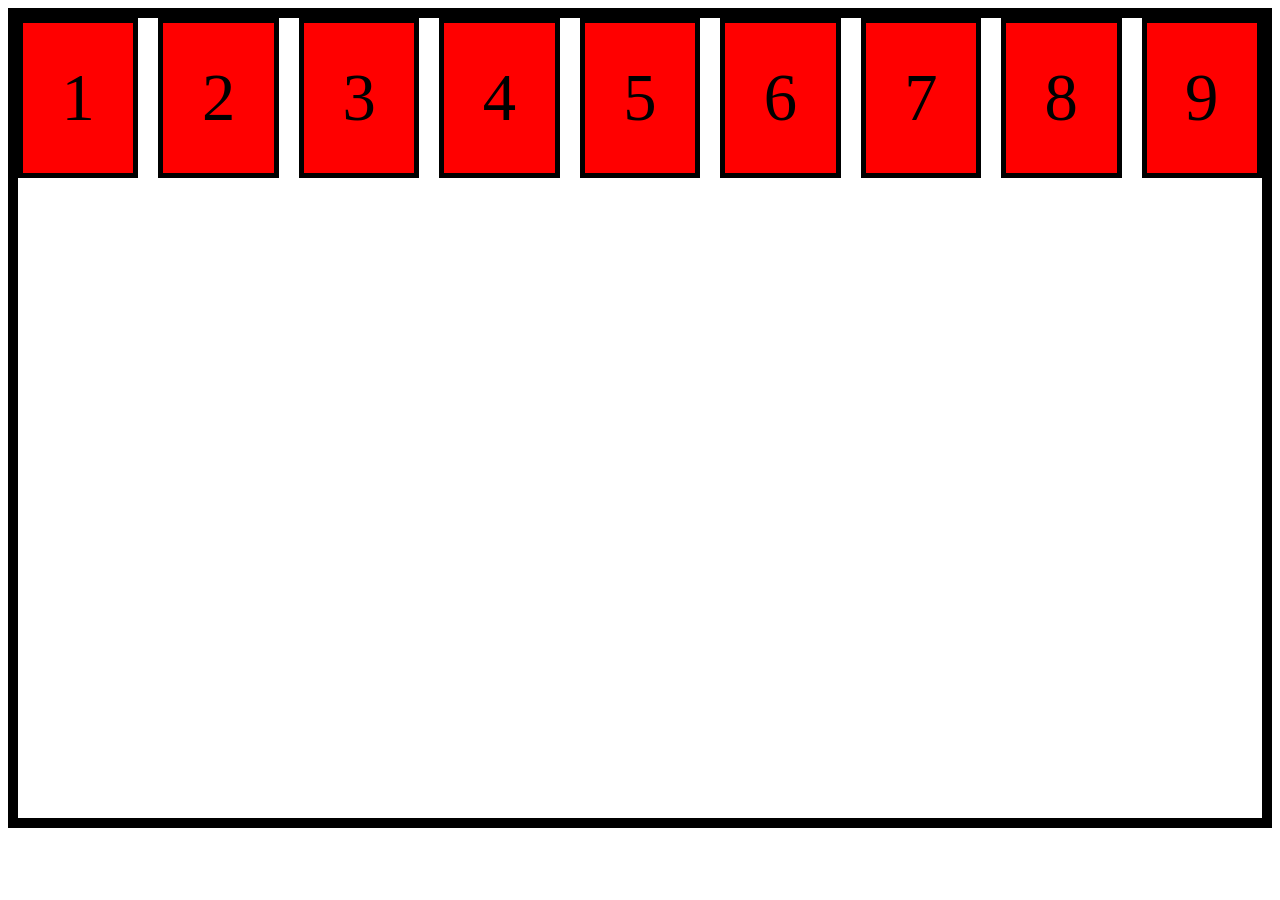
==== Flex-Boxs/index.html @ 0e214b89 "Vanilla CSS 25" ====
<!DOCTYPE html>
<html lang="en">
<head>
    <meta charset="UTF-8">
    <meta name="viewport" content="width=device-width, initial-scale=1.0">
    <title>Flex-Boxs | CSS</title>
    <link rel="stylesheet" href="style.css">
</head>
<body>
    <div class="box">1</div>
    <div class="box">2</div>
    <div class="box">3</div>
    <div class="box">4</div>
    <div class="box">5</div>
    <div class="box">6</div>
    <div class="box">7</div>
    <div class="box">8</div>
    <div class="box">9</div>
    <!-- <div class="box">10</div> -->
</body>
</html>
---- Flex-Boxs/style.css ----
body { 
    min-height: 800px;
    display: flex;
    border: 10px solid black;
    /* justify-content: center; */
    /* justify-content: flex-start; */
    /* flex-direction: column;
    align-items: center;
    justify-content: space-evenly; */
    gap: 20px;
    /* row-gap: 20px;
    column-gap: 10px; */
    /* flex-wrap: wrap;
    justify-content: center;
    align-items: center;
    align-content: center; */
    } 



.box {
    flex-shrink: 1;
    width: 150px;
    height: 150px;  
    background-color: red;
    font-size: 50pt;
    display: flex;
    justify-content: center;
    align-items: center;
    align-content: center;
    border: 5px solid black;

}
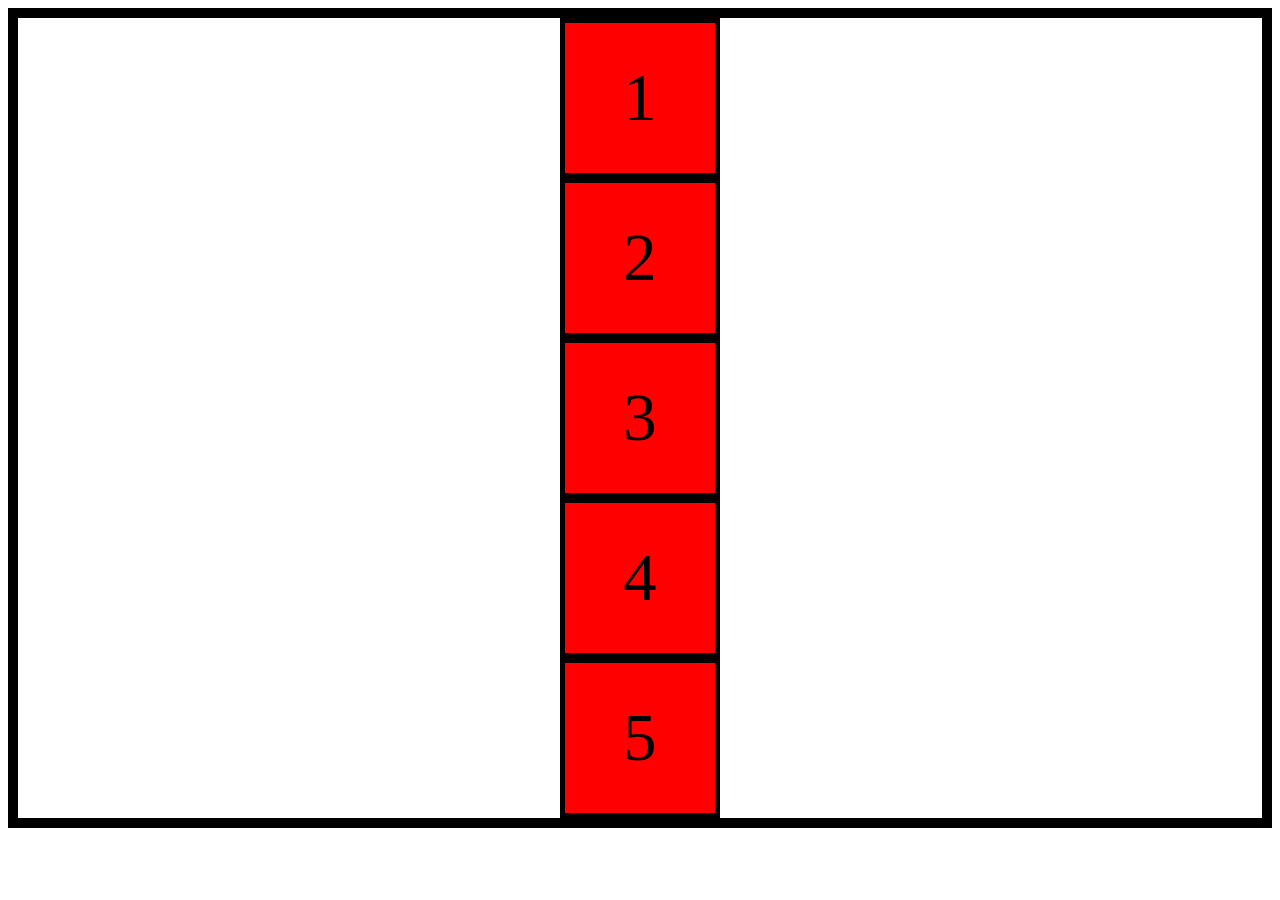
==== commit 01a24c94: "Vanilla CSS 25" ====
--- a/Flex-Boxs/index.html
+++ b/Flex-Boxs/index.html
@@ -1,21 +1,21 @@
-<!DOCTYPE html>
-<html lang="en">
-<head>
-    <meta charset="UTF-8">
-    <meta name="viewport" content="width=device-width, initial-scale=1.0">
-    <title>Flex-Boxs | CSS</title>
-    <link rel="stylesheet" href="style.css">
-</head>
-<body>
-    <div class="box">1</div>
-    <div class="box">2</div>
-    <div class="box">3</div>
-    <div class="box">4</div>
-    <div class="box">5</div>
-    <div class="box">6</div>
-    <div class="box">7</div>
-    <div class="box">8</div>
-    <div class="box">9</div>
-    <!-- <div class="box">10</div> -->
-</body>
+<!DOCTYPE html>
+<html lang="en">
+<head>
+    <meta charset="UTF-8">
+    <meta name="viewport" content="width=device-width, initial-scale=1.0">
+    <title>Flex-Boxs | CSS</title>
+    <link rel="stylesheet" href="style.css">
+</head>
+<body>
+    <div class="box">1</div>
+    <div class="box">2</div>
+    <div class="box">3</div>
+    <div class="box">4</div>
+    <div class="box">5</div>
+    <!-- <div class="box">6</div>
+    <div class="box">7</div>
+    <div class="box">8</div>
+    <div class="box">9</div> -->
+    <!-- <div class="box">10</div> -->
+</body>
 </html>
--- a/Flex-Boxs/style.css
+++ b/Flex-Boxs/style.css
@@ -1,33 +1,33 @@
-body { 
-    min-height: 800px;
-    display: flex;
-    border: 10px solid black;
-    /* justify-content: center; */
-    /* justify-content: flex-start; */
-    /* flex-direction: column;
-    align-items: center;
-    justify-content: space-evenly; */
-    gap: 20px;
-    /* row-gap: 20px;
-    column-gap: 10px; */
-    /* flex-wrap: wrap;
-    justify-content: center;
-    align-items: center;
-    align-content: center; */
-    } 
-
-
-
-.box {
-    flex-shrink: 1;
-    width: 150px;
-    height: 150px;  
-    background-color: red;
-    font-size: 50pt;
-    display: flex;
-    justify-content: center;
-    align-items: center;
-    align-content: center;
-    border: 5px solid black;
-
+body { 
+    min-height: 800px;
+    display: flex;
+    border: 10px solid black;
+    /* justify-content: center; */
+    /* justify-content: flex-start; */
+    flex-direction: column;
+    align-items: center;
+    justify-content: space-between;
+    /* gap: 20px; */
+    /* row-gap: 20px;
+    column-gap: 10px; */
+    /* flex-wrap: wrap;
+    justify-content: center;
+    align-items: center;
+    align-content: center; */
+    } 
+
+
+
+.box {
+    /* flex-shrink: 1; */
+    width: 150px;
+    height: 150px;  
+    background-color: red;
+    font-size: 50pt;
+    display: flex;
+    justify-content: center;
+    align-items: center;
+    align-content: center;
+    border: 5px solid black;
+
 }
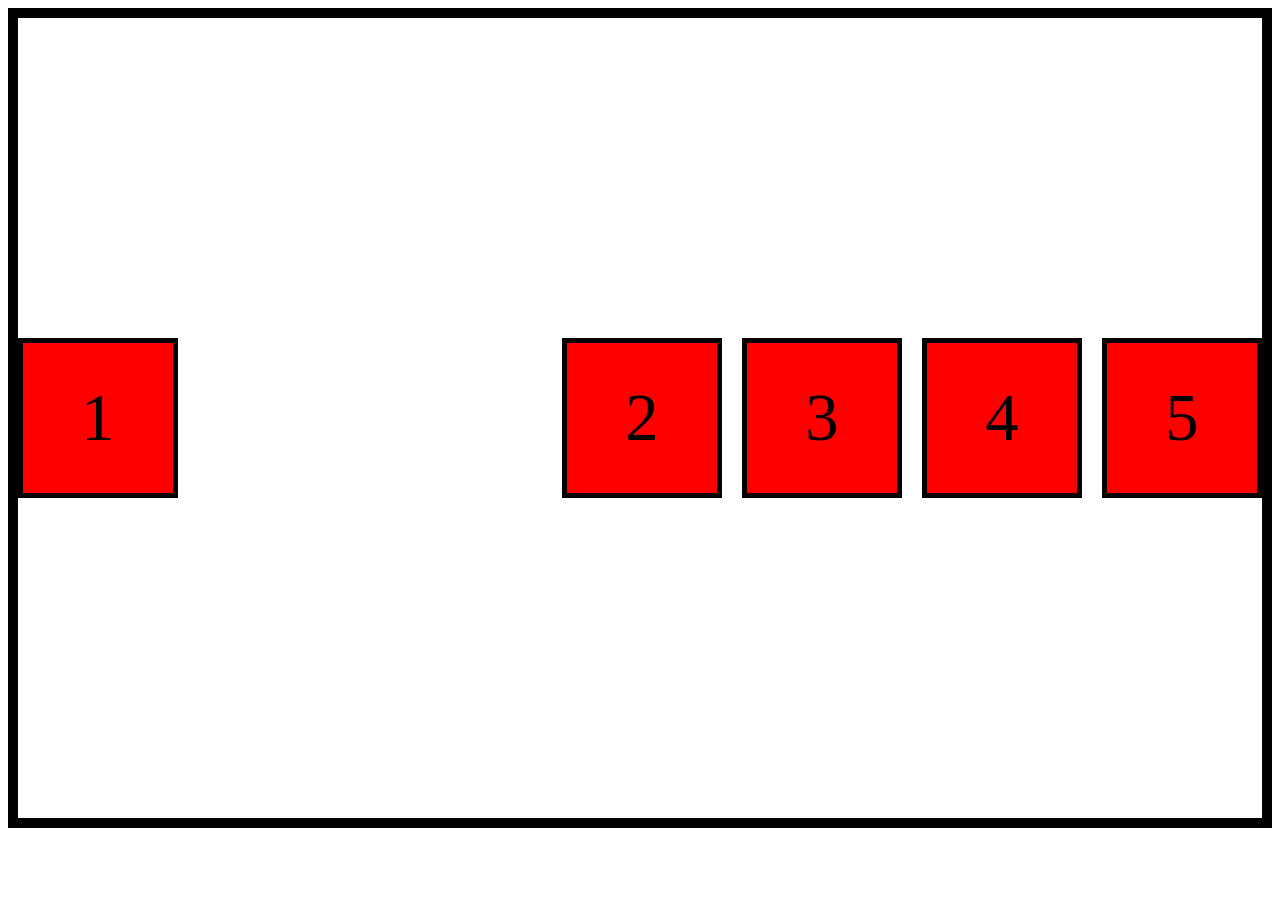
==== commit 241b7afc: "Vanilla CSS 25" ====
--- a/Flex-Boxs/index.html
+++ b/Flex-Boxs/index.html
@@ -7,7 +7,7 @@
     <link rel="stylesheet" href="style.css">
 </head>
 <body>
-    <div class="box">1</div>
+    <div class="box1">1</div>
     <div class="box">2</div>
     <div class="box">3</div>
     <div class="box">4</div>
--- a/Flex-Boxs/style.css
+++ b/Flex-Boxs/style.css
@@ -4,22 +4,18 @@
     border: 10px solid black;
     /* justify-content: center; */
     /* justify-content: flex-start; */
-    flex-direction: column;
+    flex-direction: row;
     align-items: center;
-    justify-content: space-between;
-    /* gap: 20px; */
-    /* row-gap: 20px;
-    column-gap: 10px; */
-    /* flex-wrap: wrap;
     justify-content: center;
-    align-items: center;
-    align-content: center; */
-    } 
-
-
+    gap: 20px;
+    align-self: flex-start;
+} 
 
 .box {
-    /* flex-shrink: 1; */
+    flex-shrink: 1;
+    min-width: 0px;
+    /* flex-grow: 1;
+    max-width: auto; */
     width: 150px;
     height: 150px;  
     background-color: red;
@@ -29,5 +25,23 @@
     align-items: center;
     align-content: center;
     border: 5px solid black;
+}
 
+@media(max-width: 500px){
+    body{
+        flex-wrap: wrap;
+    }
+}
+
+.box1 {
+    margin-right: auto;
+    width: 150px;
+    height: 150px;  
+    background-color: red;
+    font-size: 50pt;
+    display: flex;
+    justify-content: center;
+    align-items: center;
+    align-content: center;
+    border: 5px solid black;
 }
